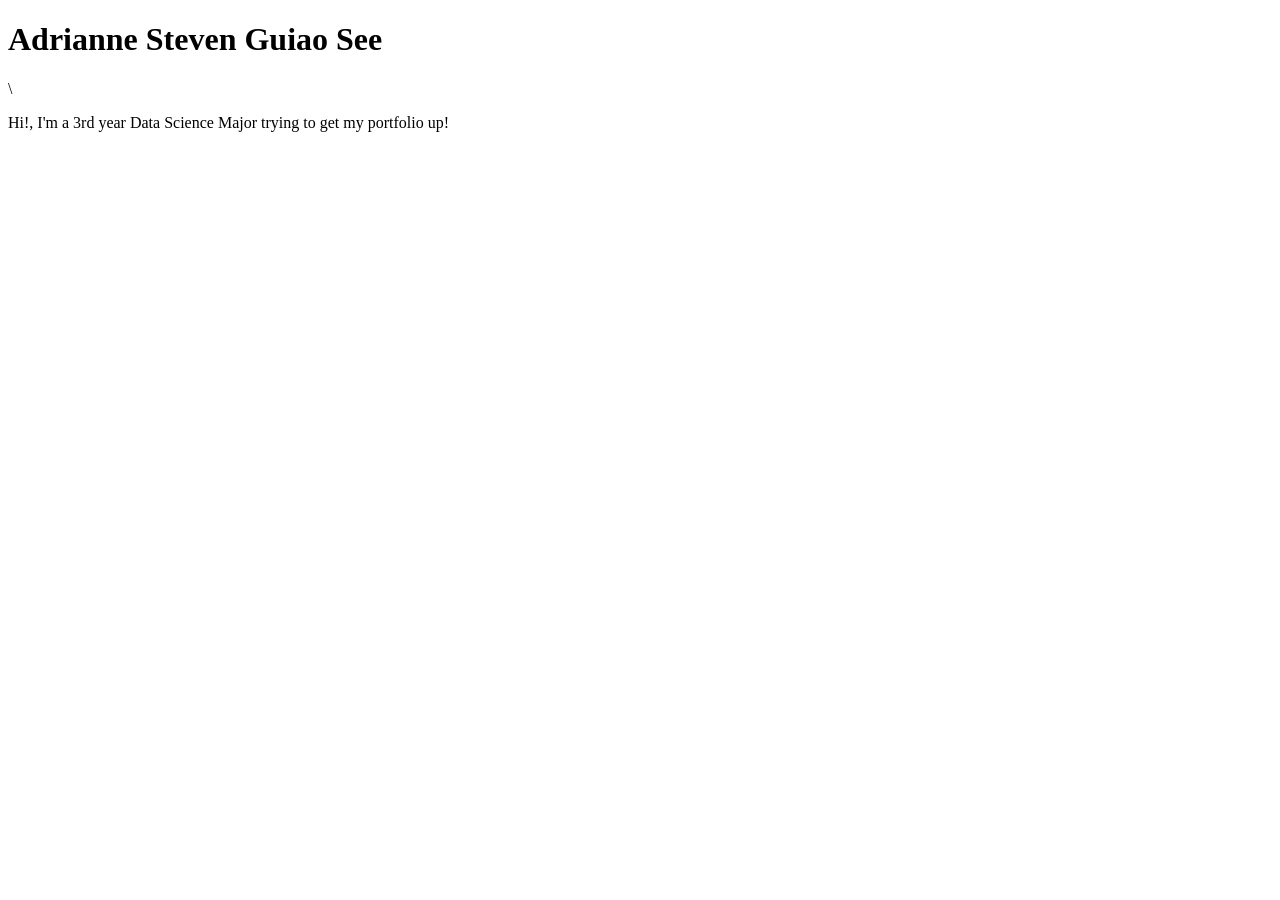
==== index.html @ bd91e1d1 "Create index.html" ====
<!DOCTYPE html>
<html lang="en">
<head>
    <meta charset="UTF-8">
    <meta name="viewport" content="width=device-width, initial-scale=1.0">
    <title>Adrianne See: Personal site and portfolio</title>
</head>
<body>
    <h1>Adrianne Steven Guiao See</h1>\
    <p> Hi!, I'm a 3rd year Data Science Major trying to get my portfolio up!</p>
</body>
</html>
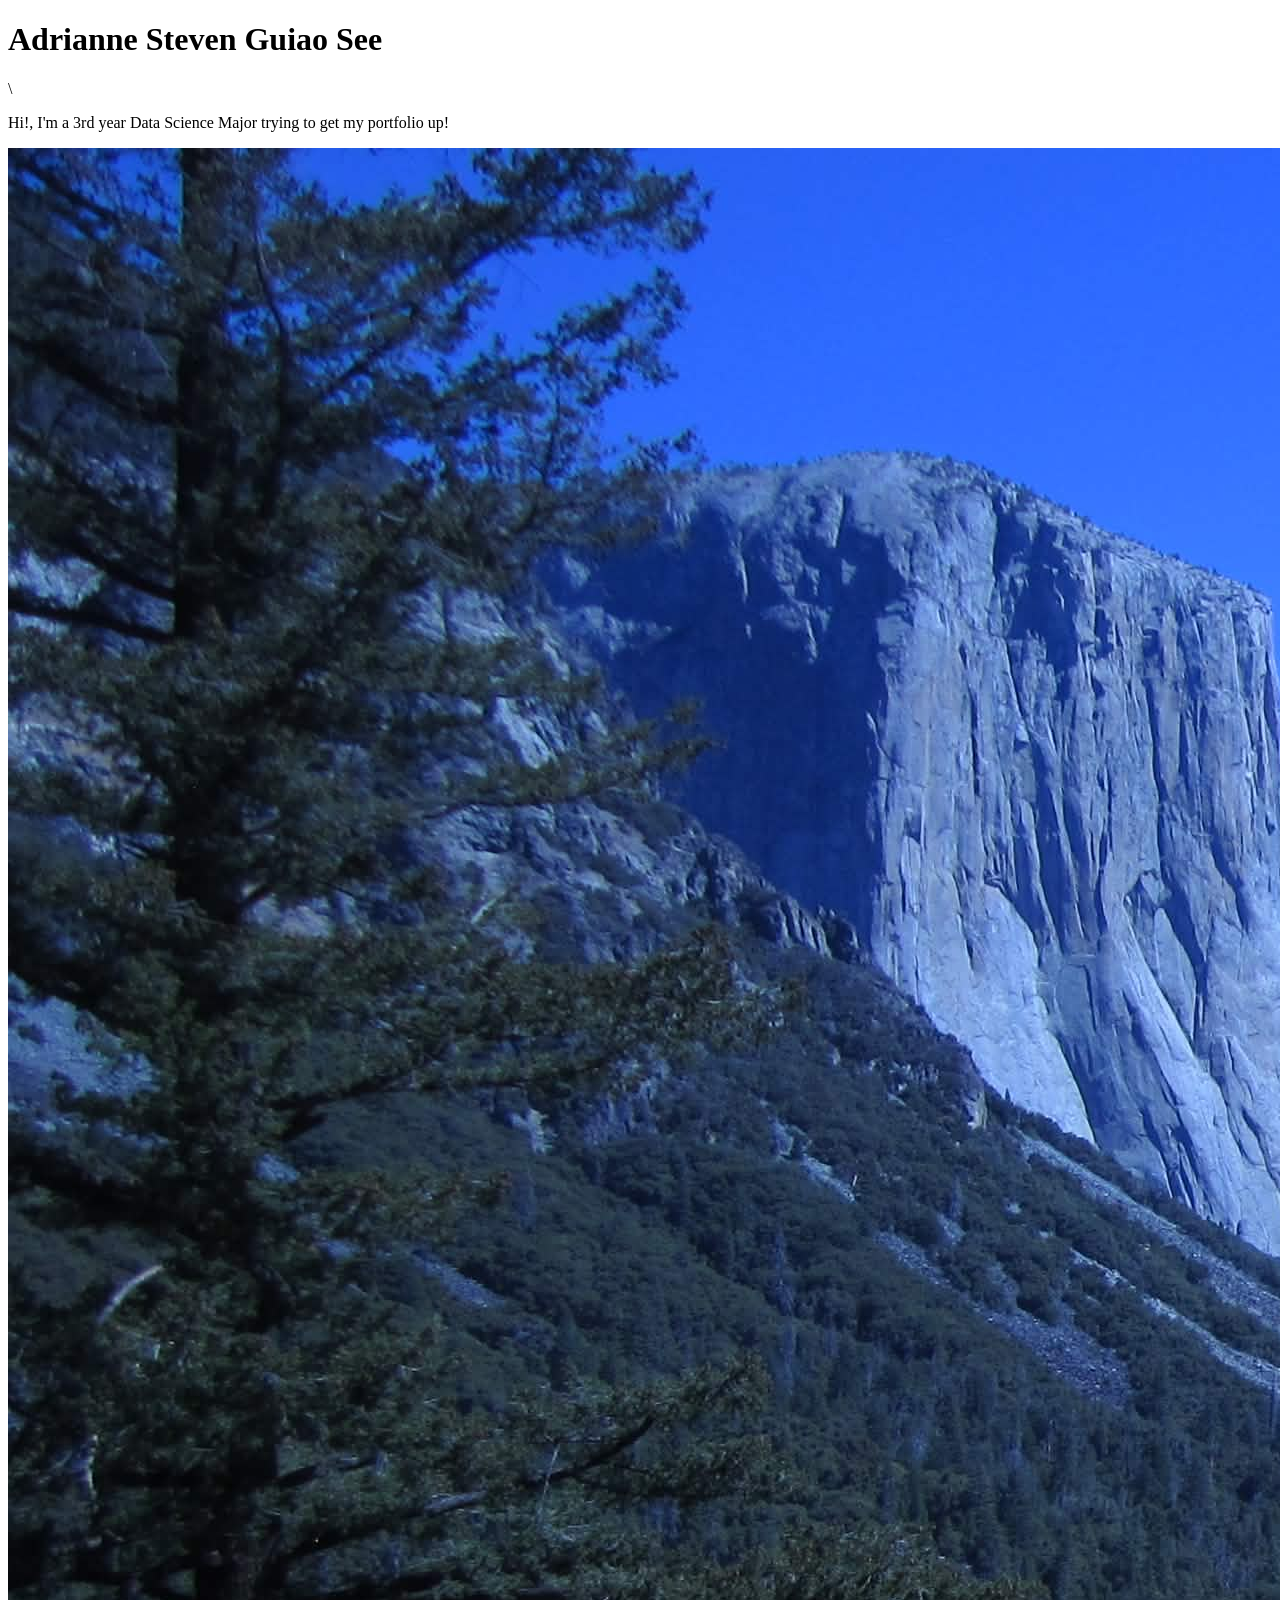
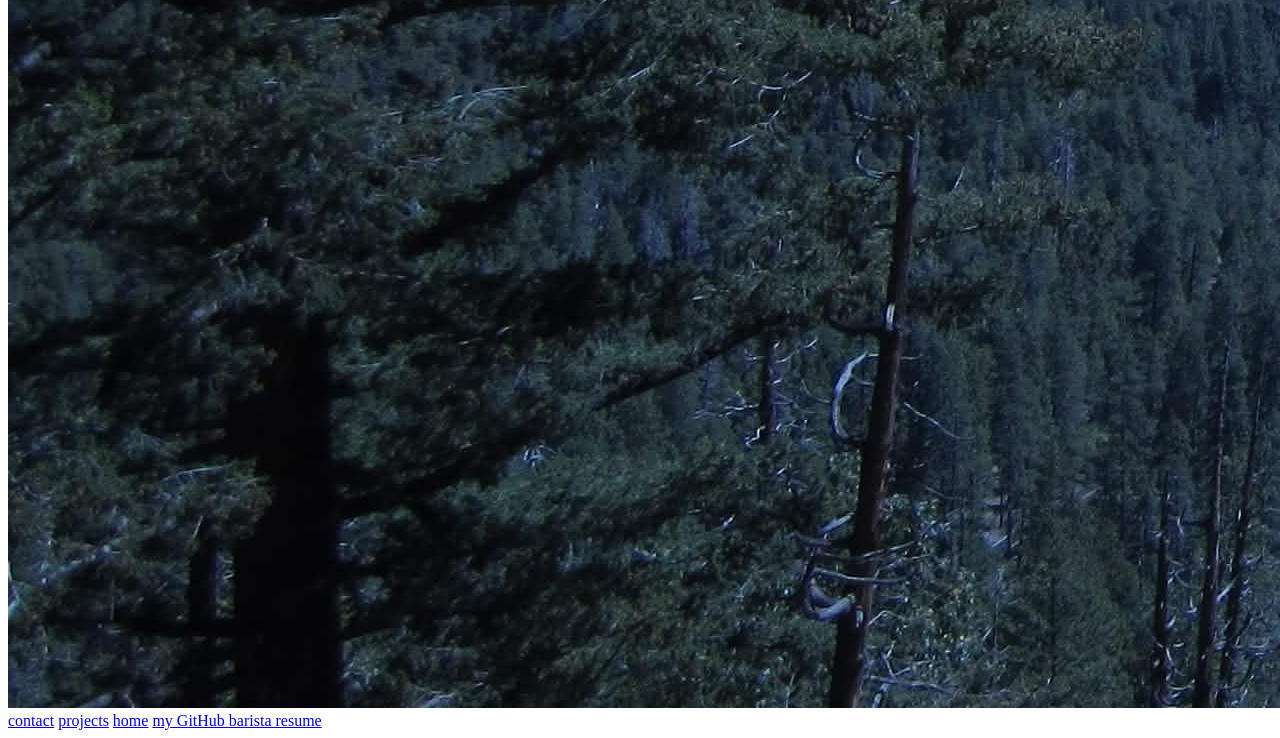
==== commit 922d0cf4: "Update" ====
--- a/index.html
+++ b/index.html
@@ -1,6 +1,7 @@
 <!DOCTYPE html>
 <html lang="en">
 <head>
+    <link href = "style.css">
     <meta charset="UTF-8">
     <meta name="viewport" content="width=device-width, initial-scale=1.0">
     <title>Adrianne See: Personal site and portfolio</title>
@@ -8,5 +9,13 @@
 <body>
     <h1>Adrianne Steven Guiao See</h1>\
     <p> Hi!, I'm a 3rd year Data Science Major trying to get my portfolio up!</p>
+    <img src="images/IMG_9716.jpg" alt = "An image of a college student with the peaks of Yosemite in the background">
 </body>
+<nav> 
+        <a href = "contact/index.html">contact</a> 
+        <a href = "projects/index.html">projects</a>
+        <a href = "index.html">home</a>
+        <a href = "https://github.com/ag-see",  target ="_blank"> my GitHub </a>
+        <a href = "cv/index.html"> barista resume</a>
+    </nav>
 </html>
--- a/style.css
+++ b/style.css
@@ -0,0 +1,6 @@
+body {
+  /* Set line height to 1.5 times the font size
+	   and use the OS’s UI font as the website font
+	 */
+  font: 100%/1.5 system-ui;
+}
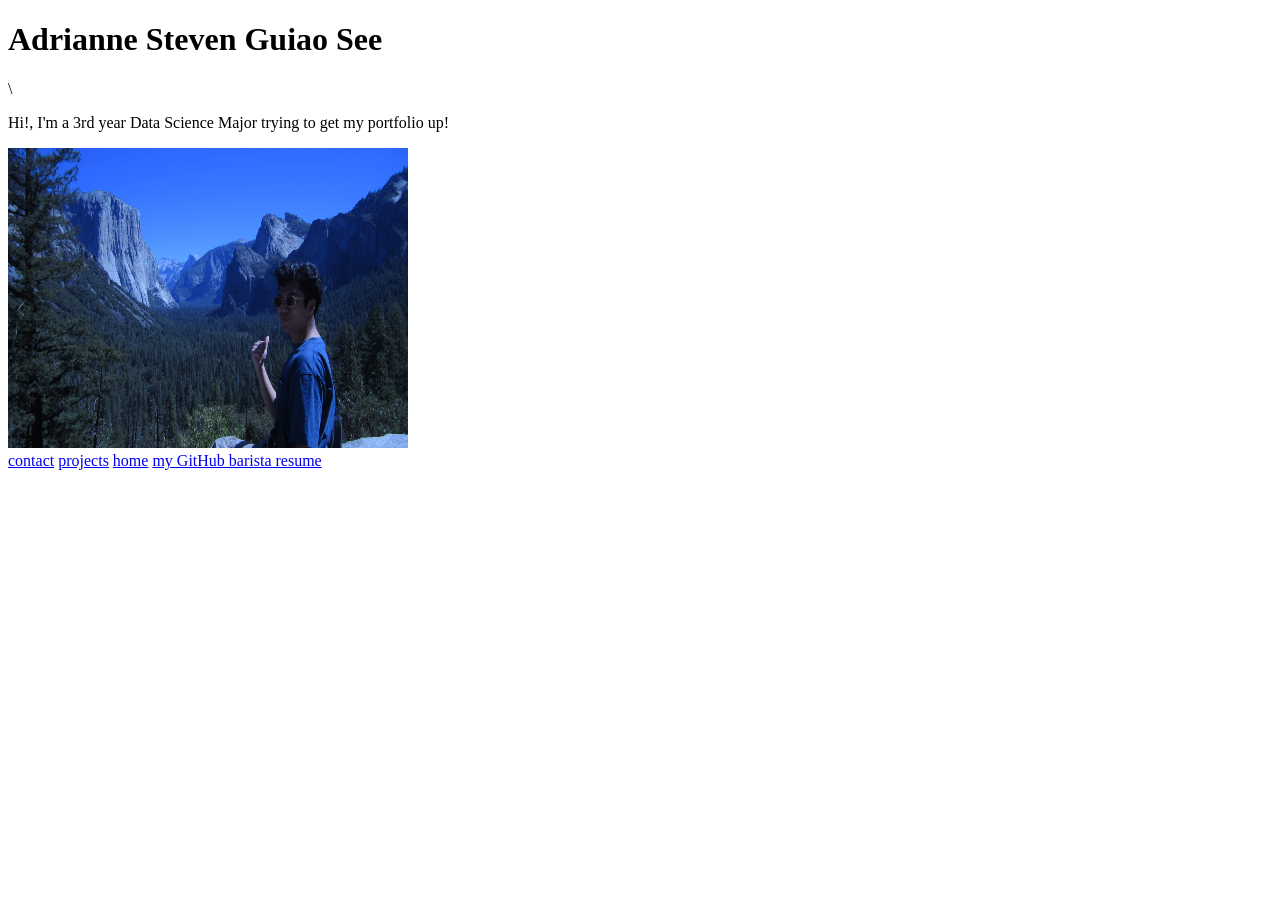
==== commit 8b22f168: "Update index.html" ====
--- a/index.html
+++ b/index.html
@@ -9,7 +9,7 @@
 <body>
     <h1>Adrianne Steven Guiao See</h1>\
     <p> Hi!, I'm a 3rd year Data Science Major trying to get my portfolio up!</p>
-    <img src="images/IMG_9716.jpg" alt = "An image of a college student with the peaks of Yosemite in the background">
+    <img src="images/IMG_9716.jpg" alt = "An image of a college student with the peaks of Yosemite in the background" width = "400", height = "300">
 </body>
 <nav> 
         <a href = "contact/index.html">contact</a> 
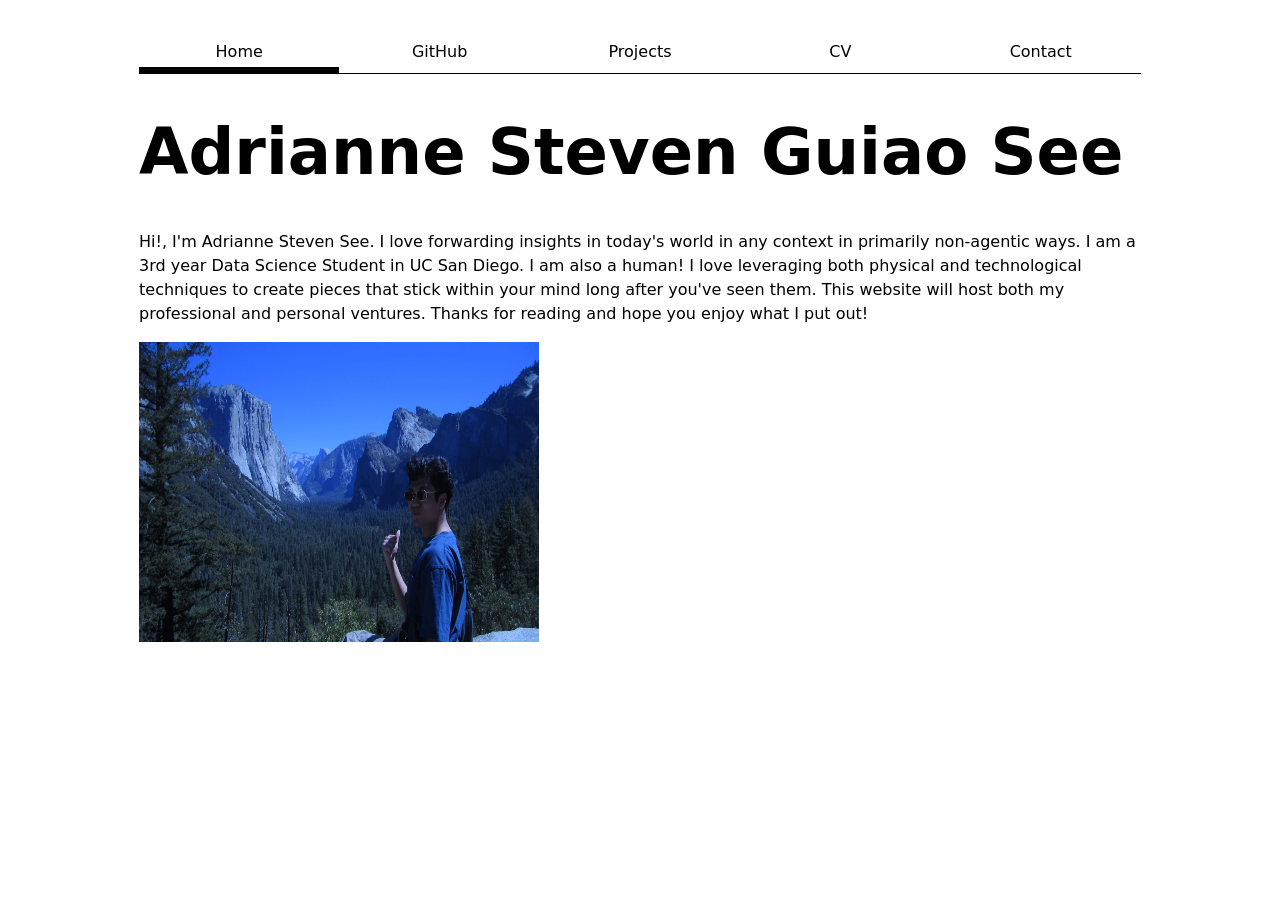
==== commit ab2bdbb9: "updated for lab 2" ====
--- a/index.html
+++ b/index.html
@@ -1,21 +1,38 @@
 <!DOCTYPE html>
-<html lang="en">
+<html lang="en" accent-color: var(--color-accent)>
+
 <head>
-    <link href = "style.css">
+    <link rel="stylesheet" href = "style.css">
     <meta charset="UTF-8">
     <meta name="viewport" content="width=device-width, initial-scale=1.0">
     <title>Adrianne See: Personal site and portfolio</title>
 </head>
+
 <body>
-    <h1>Adrianne Steven Guiao See</h1>\
-    <p> Hi!, I'm a 3rd year Data Science Major trying to get my portfolio up!</p>
-    <img src="images/IMG_9716.jpg" alt = "An image of a college student with the peaks of Yosemite in the background" width = "400", height = "300">
+
+    <nav display = "flex"> 
+        <a class = "current" href = "/">Home</a>
+        <a href = "https://github.com/ag-see" target ="_blank" hover>GitHub</a>
+        <a href = "projects/index.html">Projects</a>
+        <a href = "cv/index.html">CV</a>
+        <a href = "contact/index.html">Contact</a>
+    </nav>
+
+    <h1>Adrianne Steven Guiao See</h1>
+    <p> Hi!, I'm Adrianne Steven See. I love forwarding insights in today's
+        world in any context in primarily non-agentic ways. I am a 3rd year Data
+        Science Student in UC San Diego. I am also a human! I love leveraging 
+        both physical and technological techniques to create pieces that stick 
+        within your mind long after you've seen them. This website will host
+        both my professional and personal ventures. Thanks for reading and hope
+        you enjoy what I put out!
+    </p>
+    <img 
+    src="images/IMG_9716.jpg"
+    alt = "An image of a college student with the peaks of Yosemite in the 
+    background"
+    width = "400"
+    height = "300">
 </body>
-<nav> 
-        <a href = "contact/index.html">contact</a> 
-        <a href = "projects/index.html">projects</a>
-        <a href = "index.html">home</a>
-        <a href = "https://github.com/ag-see",  target ="_blank"> my GitHub </a>
-        <a href = "cv/index.html"> barista resume</a>
-    </nav>
+
 </html>
--- a/style.css
+++ b/style.css
@@ -1,6 +1,131 @@
+html{
+    --color-accent: oklch(0.5676 0.1 243);
+}
+
 body {
   /* Set line height to 1.5 times the font size
 	   and use the OS’s UI font as the website font
 	 */
-  font: 100%/1.5 system-ui;
+     display:block;
+     margin: 24px;
+     max-width: 100ch;
+     font: 100%/1.5 system-ui;
+     margin-inline: max(1em, (100% - 100ch) / 2);
+     padding: 8px;
+}
+
+nav{
+    display: flex;
+    margin-bottom: 4px;
+    border-bottom-width: 1px;
+    border-bottom-style: solid;
+    border-bottom-color: oklch(80%, 3%, 200);
+}
+
+a {
+    flex: 1;
+    text-decoration: none;
+    color: inherit;
+    text-align: center;
+    padding: 0.5em;
+}
+
+a.current{
+    border-bottom: 0.4em;
+    border-bottom-style: solid;
+    border-bottom-color: oklch(80%, 3%, 200);
+    padding-bottom: 0.2em;
+    border-width: 0.4em
+}
+
+a:hover{
+    border-bottom: 0.4em;
+    border-bottom-style: solid;
+    border-bottom-color: var(--color-accent);
+    padding-bottom: 0.2em;
+    border-width: 0.4em;
+}
+
+form{
+    display: grid;
+    grid-template-columns: auto 1fr;
+    gap: 1em;
+}
+
+label{
+    display:grid;
+    grid-template-columns: subgrid;
+    grid-column: 1/-1;
+}
+
+textarea {
+    font: inherit;
+    box-sizing: border-box;
+    width: 100%;
+}
+
+input {
+    font: inherit;
+    box-sizing: border-box;
+    width: 100%;
+}
+
+button{
+    display:grid;
+    font:inherit;
+    width: 100%;
+    box-sizing: border-box;
+    
+    grid-column: 1/-1;
+}
+
+div.projects{
+    display:grid;
+    grid-template-columns: repeat(auto-fill, minmax(15em, 1fr));
+    gap: 1em;
+}
+
+article{
+    display:grid;
+    grid-template-rows: subgrid;
+    grid-row: span 3;
+    gap:1em;
+
+}
+
+article h2{
+    margin:0;
+    }
+
+h1{
+    font-size: 4rem;
+}
+
+h1, h2, h3, h4, h5, h6{
+    line-height: 1.1;
+}
+
+.resume {
+    display: grid;
+    gap: 2em;
+}
+
+.resume-header {
+    border-bottom: 2px solid var(--color-accent);
+    padding-bottom: 1em;
+}
+
+.resume-header h1 {
+    margin-bottom: 0.5em;
+}
+
+.resume-grid {
+    display: grid;
+    grid-template-columns: repeat(2, minmax(0, 1fr));
+    gap: 2em;
+}
+
+.resume-grid h2 {
+    margin-top: 0;
+    color: var(--color-accent);
 }
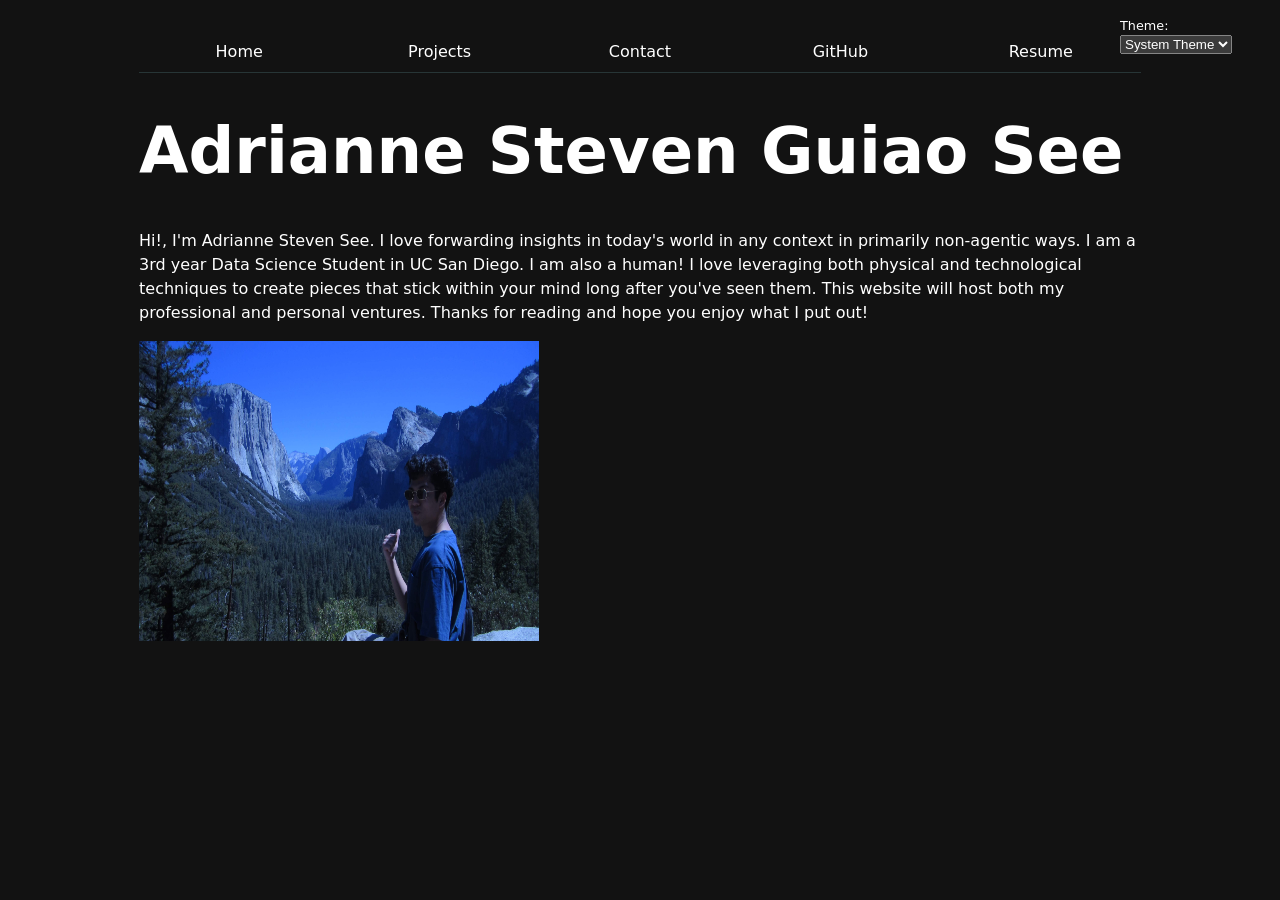
==== commit 20b47618: "updated per lab 3 specifications" ====
--- a/index.html
+++ b/index.html
@@ -3,20 +3,13 @@
 
 <head>
     <link rel="stylesheet" href = "style.css">
+    <script src="global.js" type="module"></script>
     <meta charset="UTF-8">
     <meta name="viewport" content="width=device-width, initial-scale=1.0">
     <title>Adrianne See: Personal site and portfolio</title>
 </head>
 
 <body>
-
-    <nav display = "flex"> 
-        <a class = "current" href = "/">Home</a>
-        <a href = "https://github.com/ag-see" target ="_blank" hover>GitHub</a>
-        <a href = "projects/index.html">Projects</a>
-        <a href = "cv/index.html">CV</a>
-        <a href = "contact/index.html">Contact</a>
-    </nav>
 
     <h1>Adrianne Steven Guiao See</h1>
     <p> Hi!, I'm Adrianne Steven See. I love forwarding insights in today's
--- a/style.css
+++ b/style.css
@@ -1,5 +1,13 @@
 html{
     --color-accent: oklch(0.5676 0.1 243);
+    color-scheme: dark
+}
+.color-scheme{
+    position: absolute;
+    top: 1rem;
+    right: 3rem;
+    font-size: 80%;
+    font-family: inherit;
 }
 
 body {
@@ -15,11 +23,12 @@
 }
 
 nav{
+    --border-color: oklch(50% 10% 200 / 40%);
     display: flex;
     margin-bottom: 4px;
     border-bottom-width: 1px;
     border-bottom-style: solid;
-    border-bottom-color: oklch(80%, 3%, 200);
+    border-bottom-color: var(--border-color);
 }
 
 a {
@@ -33,12 +42,13 @@
 a.current{
     border-bottom: 0.4em;
     border-bottom-style: solid;
-    border-bottom-color: oklch(80%, 3%, 200);
+    border-bottom-color: var(--border-color);
     padding-bottom: 0.2em;
     border-width: 0.4em
 }
 
 a:hover{
+    background-color: color-mix(in oklch, var(--color-accent), canvas 85%);
     border-bottom: 0.4em;
     border-bottom-style: solid;
     border-bottom-color: var(--color-accent);
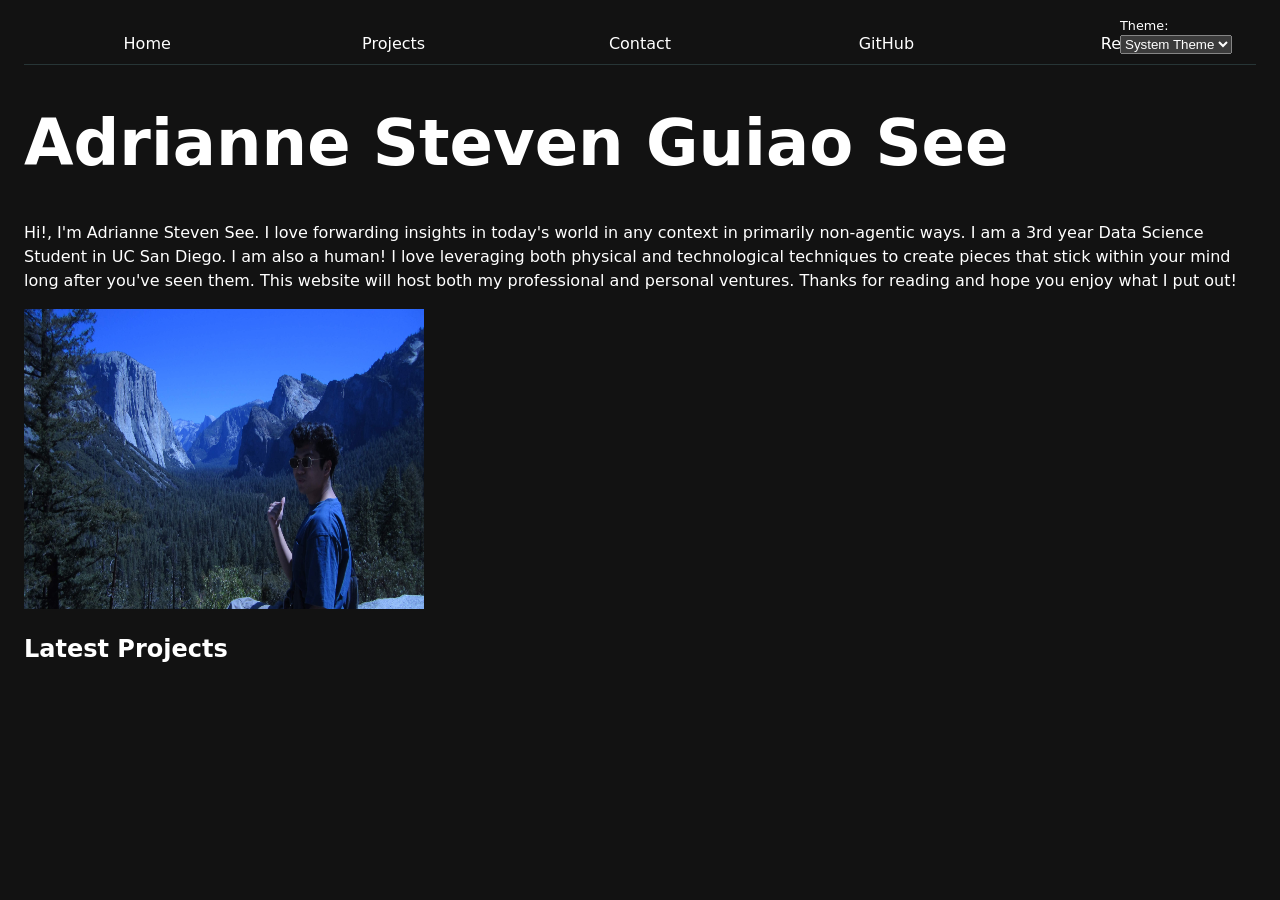
==== commit f242bfed: "updated per lab 4 specs" ====
--- a/index.html
+++ b/index.html
@@ -4,6 +4,7 @@
 <head>
     <link rel="stylesheet" href = "style.css">
     <script src="global.js" type="module"></script>
+    <script src="index.js" type="module" defer></script>
     <meta charset="UTF-8">
     <meta name="viewport" content="width=device-width, initial-scale=1.0">
     <title>Adrianne See: Personal site and portfolio</title>
@@ -26,6 +27,12 @@
     background"
     width = "400"
     height = "300">
+    <div id="profile-stats">
+    </div>
+    <h2>Latest Projects</h2>
+    <div class="projects">
+    <!-- Dynamically added content will appear here -->
+    </div>
 </body>
 
 </html>
--- a/style.css
+++ b/style.css
@@ -11,15 +11,11 @@
 }
 
 body {
-  /* Set line height to 1.5 times the font size
-	   and use the OS’s UI font as the website font
-	 */
-     display:block;
-     margin: 24px;
-     max-width: 100ch;
-     font: 100%/1.5 system-ui;
-     margin-inline: max(1em, (100% - 100ch) / 2);
-     padding: 8px;
+    margin: 0 auto;
+    max-width: 1400px;
+    padding: 24px;
+    font: 100%/1.5 system-ui;
+    box-sizing: border-box;
 }
 
 nav{
@@ -89,18 +85,32 @@
     grid-column: 1/-1;
 }
 
-div.projects{
-    display:grid;
-    grid-template-columns: repeat(auto-fill, minmax(15em, 1fr));
+div.projects {
+    display: grid;
+    grid-template-columns: repeat(auto-fill, minmax(24em, 6fr));
     gap: 1em;
+
+    img {
+        width: 100%;
+        height: 180px;
+        object-fit: cover;
+        border-radius: 8px;
+    }
 }
 
 article{
     display:grid;
-    grid-template-rows: subgrid;
+    grid-template-rows: auto auto 1fr auto;
     grid-row: span 3;
     gap:1em;
 
+}
+
+article p{
+
+    position: static;
+    margin: 0.5rem 0;
+    line-height: 1.5;
 }
 
 article h2{
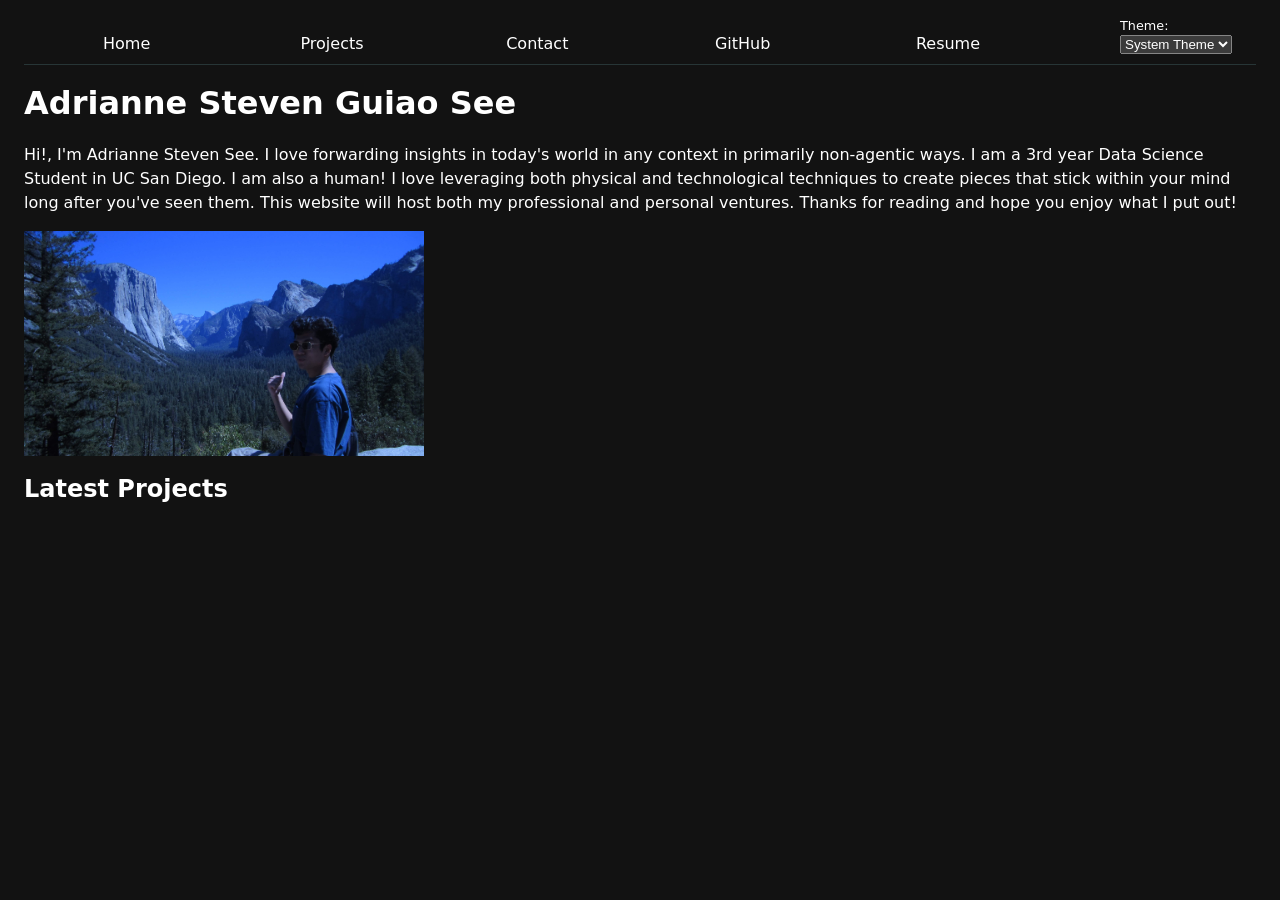
==== commit 11d48aaa: "added transition buffer and fixed layout issues" ====
--- a/index.html
+++ b/index.html
@@ -21,12 +21,10 @@
         both my professional and personal ventures. Thanks for reading and hope
         you enjoy what I put out!
     </p>
-    <img 
+    <img id = "adrianne-intro"
     src="images/IMG_9716.jpg"
     alt = "An image of a college student with the peaks of Yosemite in the 
-    background"
-    width = "400"
-    height = "300">
+    background">
     <div id="profile-stats">
     </div>
     <h2>Latest Projects</h2>
--- a/style.css
+++ b/style.css
@@ -113,12 +113,19 @@
     line-height: 1.5;
 }
 
+#adrianne-intro {
+    display: block;
+    max-width: 100%;
+    width: 400px;
+    height: auto;
+}
+
 article h2{
     margin:0;
     }
 
 h1{
-    font-size: 4rem;
+    font-size: rem;
 }
 
 h1, h2, h3, h4, h5, h6{
@@ -148,4 +155,326 @@
 .resume-grid h2 {
     margin-top: 0;
     color: var(--color-accent);
+}
+
+#projects-pie-plot {
+  max-width: 20em;
+  margin-block: 2em;
+
+  overflow: visible;
+}
+
+.legend {
+  display: grid;
+  flex: 1;
+  grid-template-columns: repeat(auto-fill, minmax(9em, 1fr));
+  gap: 1em;
+  padding: 1em;
+  margin-block: 1em;
+  border: 1px solid var(--border-color, #ccc);
+  border-radius: 8px;
+  list-style: none;
+}
+
+.legend-item {
+  display: flex;
+  align-items: center;
+  gap: 0.5em;
+  min-width: 0;
+}
+
+.swatch {
+  display: inline-block;
+  width: 1em;
+  aspect-ratio: 1 / 1;
+  background-color: var(--color);
+  border-radius: 3px;
+  flex-shrink: 0;
+}
+
+.legend-item em {
+  color: gray;
+  font-size: 0.9em;
+}
+
+div.container{
+    display: flex;
+    gap: 1em;
+    align-items: center;
+}
+
+svg:has(path:hover) path:not(:hover):not(.selected) {
+  opacity: 0.5;
+}
+
+#projects-pie-plot path {
+  cursor: pointer;
+  transition: opacity 300ms, fill 300ms;
+}
+
+.legend-item {
+  cursor: pointer;
+}
+
+.selected {
+  --color: oklch(60% 45% 0) !important;
+}
+
+.selected:is(path) {
+  fill: var(--color);
+}
+
+dl.info {
+    display: grid;
+    grid-template-columns: max-content 1fr;
+    gap: 0.75em 1.5em;
+    margin: 1em 0;
+    padding: 1.25em;
+    border: 1px solid var(--color-border);
+    border-radius: 8px;
+    transition-duration: 500ms;
+    transition-property: opacity, visibility;
+}
+
+dl.info dt {
+    margin: 0;
+    color: var(--color-muted);
+    font-weight: normal;
+}
+
+dl.info dd {
+    margin: 0;
+    font-weight: 600;
+}
+
+.tooltip {
+    position: fixed;
+    z-index: 10;
+    pointer-events: none;
+}
+
+circle {
+  transition: 200ms;
+  transform-origin: center;
+  transform-box: fill-box;
+  @starting-style {
+    circle {
+        r: 0;
+    }
+}
+}
+
+circle:hover {
+  transform: scale(1.5);
+}
+
+
+dl.info[hidden]:not(:hover, :focus-within) {
+  opacity: 0;
+  visibility: hidden;
+}
+
+.gridlines line {
+  stroke: #ccc;
+  stroke-width: 1;
+  stroke-opacity: 0.7;
+}
+
+.gridlines path {
+  stroke: none;
+}
+
+@keyframes marching-ants {
+  to {
+    stroke-dashoffset: -8; /* 5 + 3 */
+  }
+}
+
+.selection {
+  fill-opacity: 0.1;
+  stroke: black;
+  stroke-opacity: 0.7;
+  stroke-dasharray: 5 3;
+  animation: marching-ants 2s linear infinite;
+}
+
+#selection-info {
+    display: flex;
+    flex-direction: row;
+    align-items: flex-start;
+    justify-content: space-between;
+    gap: 2rem;
+    width: 100%;
+    margin-top: 1rem;
+}
+
+#selection-count {
+    flex: 0 0 auto;
+    font-weight: 600;
+}
+
+#language-breakdown {
+    display: flex;
+    flex-wrap: wrap;
+    align-items: center;
+    gap: 0.5rem 1.5rem;
+    margin: 0;
+}
+
+#language-breakdown dt {
+    font-weight: 600;
+}
+
+#language-breakdown dd {
+    margin: 0;
+}
+
+circle.selected {
+  fill: #ff6b6b;
+}
+
+circle {
+    transition: all 200ms;
+}
+
+@starting-style {
+    circle {
+        r: 0;
+    }
+}
+
+#files {
+    display: grid;
+    grid-template-columns: 1fr 4fr;
+
+    > div {
+        grid-column: 1 / -1;
+        display: grid;
+        grid-template-columns: subgrid;
+    }
+
+    dt {
+        grid-column: 1;
+    }
+
+    dd {
+        grid-column: 2;
+        display: flex;
+        flex-wrap: wrap;
+        align-items: start;
+        align-content: start;
+        gap: 0.15em;
+        padding-top: 0.6em;
+        margin-left: 0;
+    }
+}
+
+.loc {
+    display: flex;
+    width: 0.5em;
+    aspect-ratio: 1;
+    background: var(--color, steelblue);
+    border-radius: 50%;
+}
+
+#files dt small {
+    display: block;
+    font-size: 0.75em;
+    opacity: 0.6;
+}
+
+#scrolly-1 {
+    position: relative;
+    display: flex;
+    gap: 1rem;
+
+    > * {
+        flex: 1;
+    }
+}
+
+#scatter-story {
+    position: relative;
+}
+
+#scatter-story .scrolly-transition {
+    height: 20vh;
+    pointer-events: none;
+}
+
+#scatter-plot {
+    position: sticky;
+    top: 140px;
+    height: 50vh;
+    align-self: flex-start;
+}
+
+#scrolly-2 {
+    position: relative;
+    display: flex;
+    flex-direction: row-reverse;
+    gap: 1rem;
+
+    > * {
+        flex: 1;
+    }
+    margin-top: 120px;
+}
+
+#file-story {
+    position: relative;
+
+    padding-bottom: 50vh;
+}
+
+#file-visualization {
+    position: sticky;
+    top: 140px;
+    height: 50vh;
+    align-self: flex-start;
+}
+
+#stats {
+    position: sticky;
+    top: 0;
+    z-index: 100;
+    padding: 0.5rem 0;
+    background: canvas;
+}
+
+#stats dl {
+    display: grid;
+    grid-template-columns: repeat(3, minmax(0, 1fr));
+    grid-template-rows: repeat(2, auto);
+    margin: 0;
+    gap: 0;
+}
+
+#stats dl > div {
+    display: flex;
+    flex-wrap: wrap;
+    align-items: baseline;
+    justify-content: center;
+    gap: 0.5rem;
+    min-width: 0;
+    padding: 0.75rem;
+    text-align: center;
+}
+
+/* Vertical dividers */
+#stats dl > div:not(:nth-child(3n)) {
+    border-right: 1px solid var(--border-color, #666);
+}
+
+/* Horizontal dividers */
+#stats dl > div:nth-child(-n+3) {
+    border-bottom: 1px solid var(--border-color, #666);
+}
+
+#stats dl dt {
+    font-weight: bold;
+}
+
+#stats dl dd {
+    margin: 0;
 }
